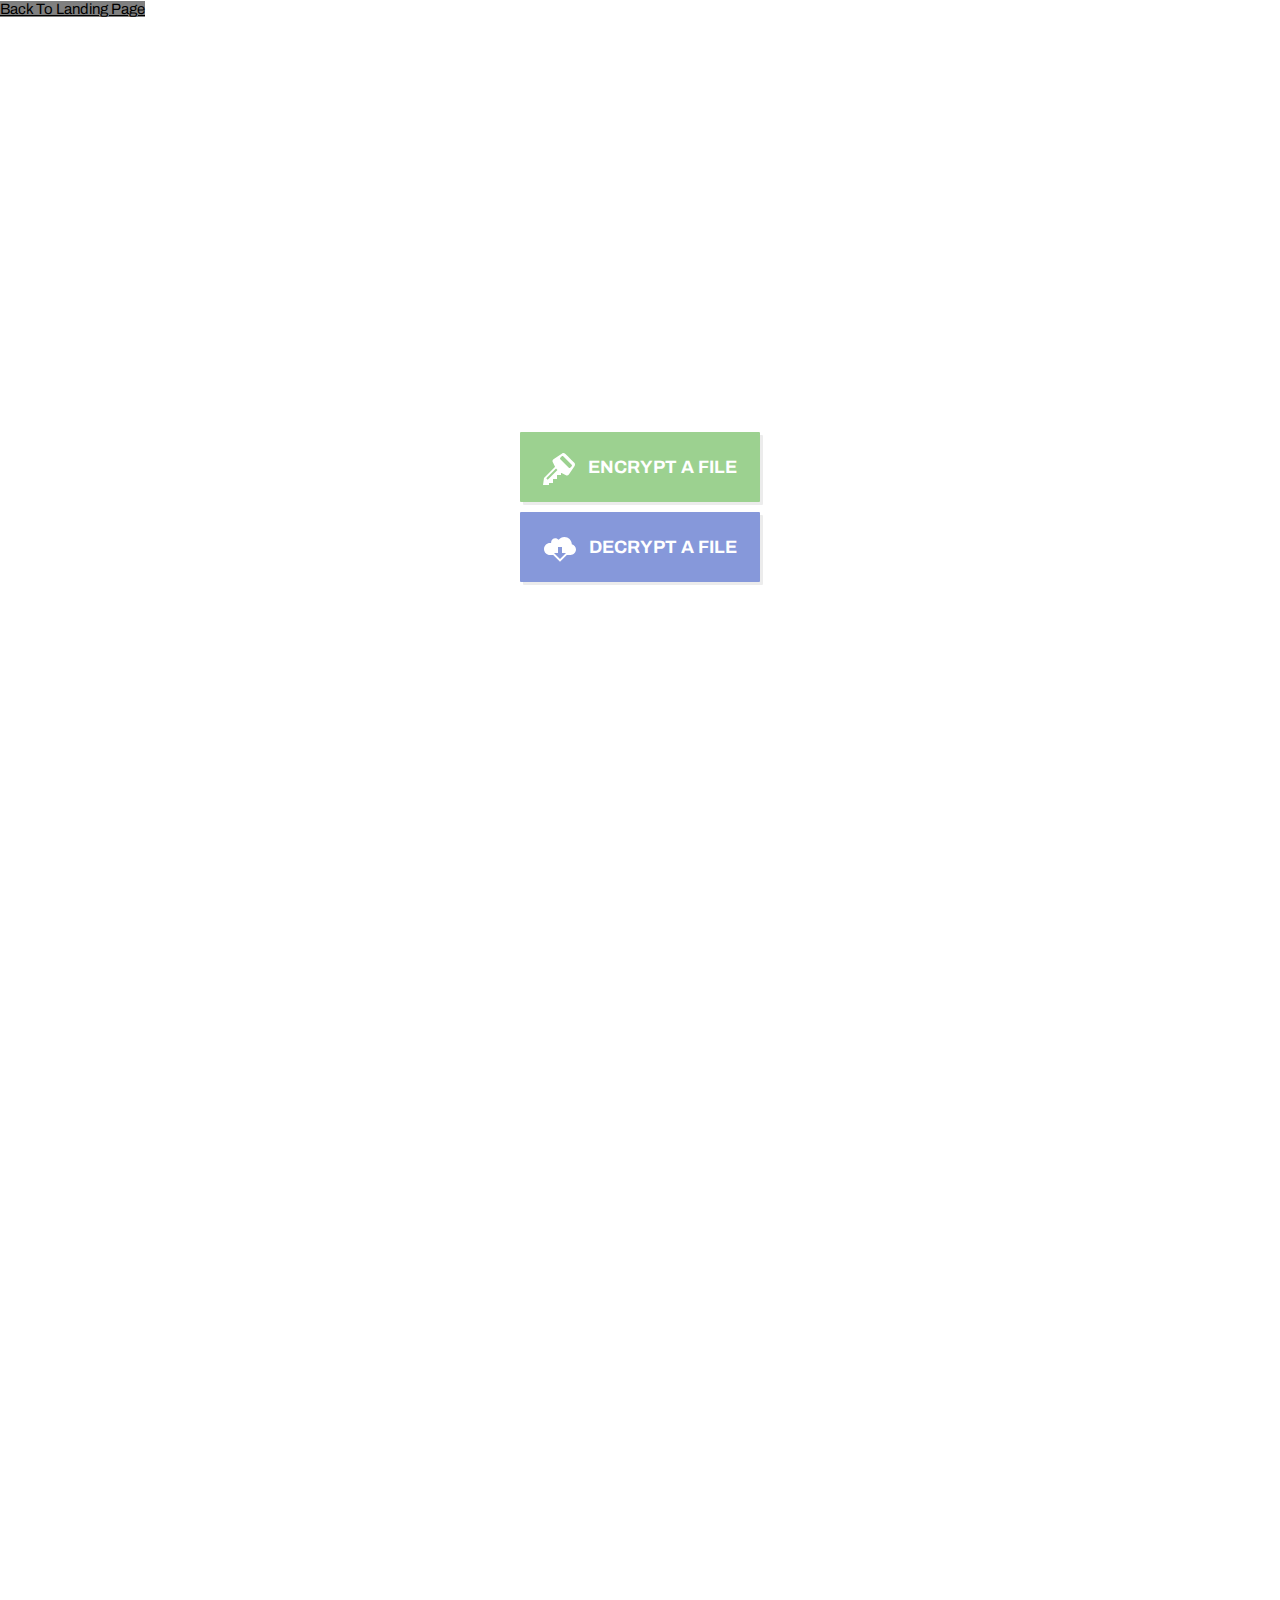
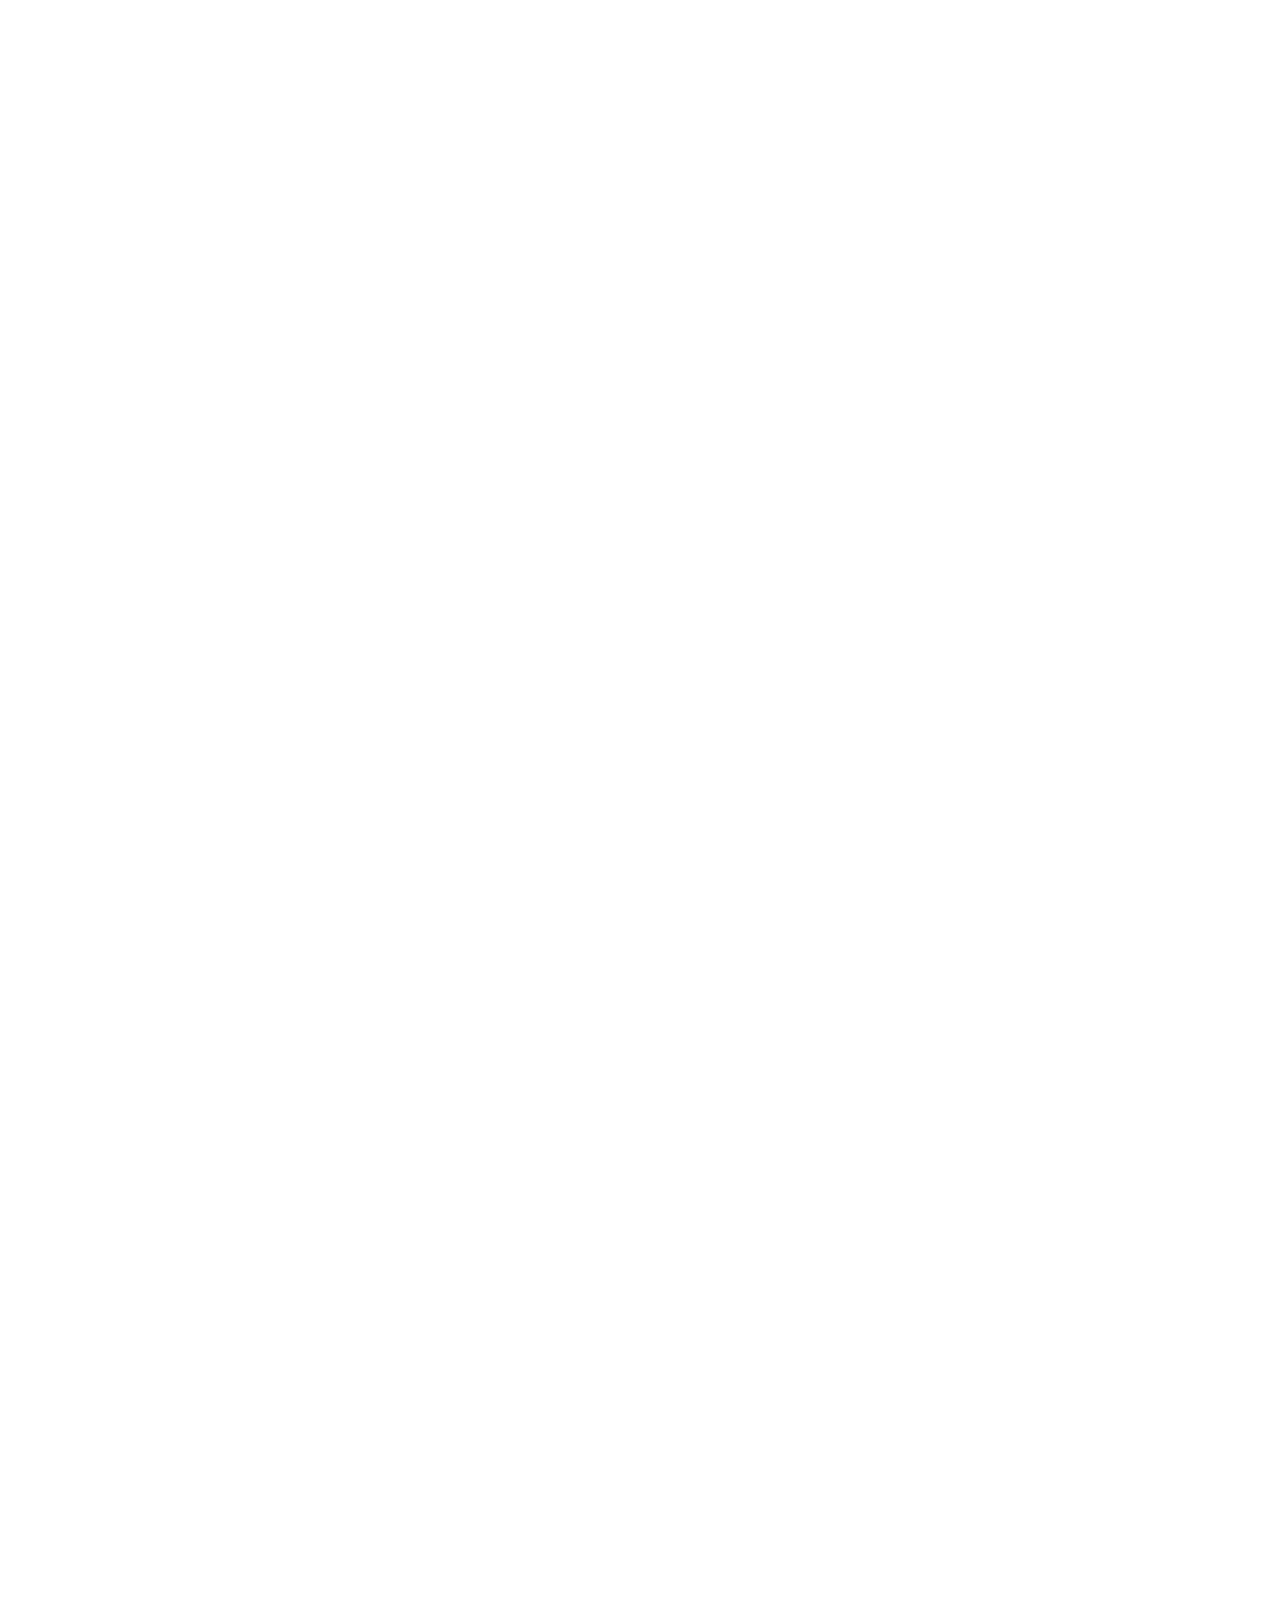
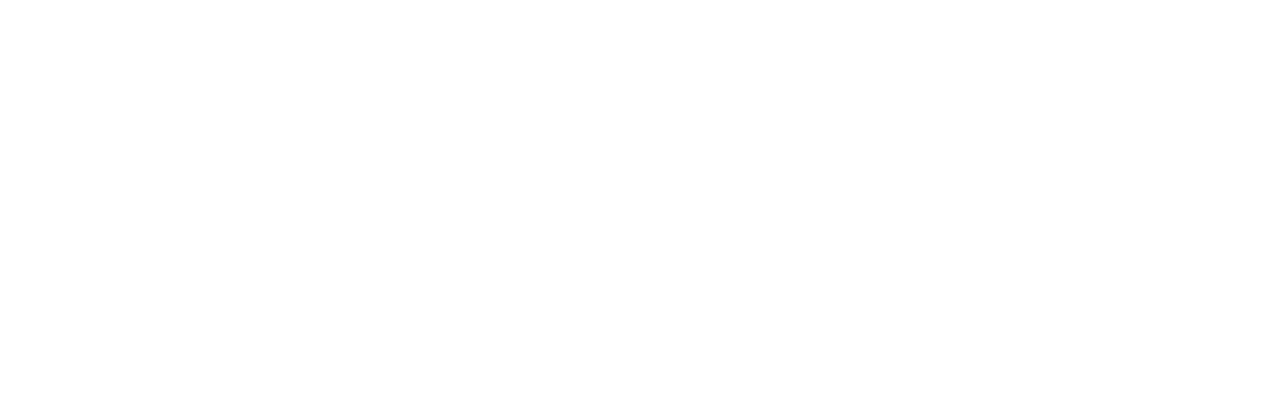
==== encrypt-file.html @ 0613e643 "I couldn't sleep so i added the last buttons" ====
<!DOCTYPE html>
<html>

	<head>
		<meta charset="utf-8">
		<title>Encrypt-A-Pic</title>

		<meta name="viewport" content="width=device-width, initial-scale=1">

		<link href="https://fonts.googleapis.com/css?family=Archivo:400,700" rel="stylesheet">
		<link rel="stylesheet" href="https://stackpath.bootstrapcdn.com/bootstrap/4.1.3/css/bootstrap.min.css"
		 integrity="sha384-MCw98/SFnGE8fJT3GXwEOngsV7Zt27NXFoaoApmYm81iuXoPkFOJwJ8ERdknLPMO" crossorigin="anonymous">
		<link href="assets/css/style.css" rel="stylesheet" />

	</head>

	<body>

		<a class="back"></a>

		<div id="stage">

			<div id="step1">
				<a class="btn btn-outline-dark" id="backBtn" href="landing-page.html">Back To Landing Page</a>
				<div class="content">
					<h1>What do you want to do?</h1>
					<a class="button encrypt green">Encrypt a file</a>
					<a class="button decrypt blue">Decrypt a file</a>
				</div>
			</div>

			<div id="step2">

				<div class="content if-encrypt">
					<h1>Choose which file to encrypt</h1>
					<h2>An encrypted copy of the file will be generated. No data is sent to our server.</h2>
					<a class="button browse magenta">Browse</a>

					<input type="file" id="encrypt-input" />
				</div>

				<div class="content if-decrypt">
					<h1>Choose which file to decrypt</h1>
					<h2>Only files encrypted by this tool are accepted.</h2>
					<a class="button browse blue">Browse</a>

					<input type="file" id="decrypt-input" />
				</div>

			</div>

			<div id="step3">

				<div class="content if-encrypt">
					<h1>Enter a pass phrase</h1>
					<h2>This phrase will be used as an encryption key. Write it down or remember it; you won't be able to restore the file without it. </h2>

					<input type="password" />
					<a class="button process red">Encrypt!</a>
				</div>

				<div class="content if-decrypt">
					<h1>Enter the pass phrase</h1>
					<h2>Enter the pass phrase that was used to encrypt this file. It is not possible to decrypt it without it.</h2>

					<input type="password" />
					<a class="button process red">Decrypt!</a>
				</div>

			</div>

			<div id="step4">

				<div class="content">
					<h1>Your file is ready!</h1>
					<a class="button download green">Download</a>
				</div>

			</div>
		</div>


	<!-- Include the AES algorithm of the crypto library -->
	<script src="assets/js/aes.js"></script>

	<script src="http://cdnjs.cloudflare.com/ajax/libs/jquery/1.10.2/jquery.min.js"></script>
	<script src="assets/js/script.js"></script>
	<script src="assets/js/firebase.js"></script>
	<script src="assets/js/logout.js"></script>

	</body>

</html>
---- assets/css/style.css ----
*{
	margin:0;
	padding:0;
}

html{
	overflow:hidden;
}

a, a:visited {
	outline:none;
	color:#389dc1;
}

a:hover{
	text-decoration:none;
}

section, footer, header, aside{
	display: block;
}


/*-------------------------	The main page elements --------------------------*/


body{
	font:15px/1.3 'Archivo', sans-serif;
	color: #fff;
	width:100%;
	height:100%;
	position:absolute;
	overflow:hidden;
}

#stage{
	width:100%;
	height:100%;
	position:absolute;
	top:0;
	left:0;

	transition:top 0.4s;
}

#stage > div{  /* The step divs */
	height:100%;
	position:relative;
}


#stage h1{
	font-weight:normal;
	font-size:48px;
	text-align:center;
	color:#fff;
	margin-bottom:60px;
}

#stage h2{
	font-weight: normal;
	font-size: 14px;
	font-family: Arial, Helvetica, sans-serif;
	margin: -40px 0 45px;
	font-style: italic;
}

.content{
	position:absolute;
	text-align:center;
	left:0;
	top:50%;
	width:100%;
}

.content input[type=file]{
	display:none;
}

a.back{
	width: 32px;
	height: 32px;
	background: url('../img/icons.svg') no-repeat -192px 0;
	position: absolute;
	cursor: pointer;
	top: 50px;
	left: 50%;
	z-index: 10;
	opacity: 0.8;
	margin-left: -16px;
	display:none;
}

a.back:hover{
	opacity:1;
}


/*-------------------------	Conditional classes --------------------------*/


[class*="if-"]{
	display:none;
}

body.encrypt .if-encrypt{
	display:block;
}

body.decrypt .if-decrypt{
	display:block;
}


/*-------------------------	Button styles --------------------------*/


.button{
	width:240px;
	height:70px;
	text-align:center;
	text-decoration: none !important;
	color:#fff !important;
	text-transform: uppercase;
	font-weight: bold;
	border-radius:1px;
	display:block;
	line-height:70px;
	box-shadow:3px 3px 0 rgba(0,0,0,0.08);
	cursor: pointer;
	font-size:18px;
	margin:10px auto;
	opacity:0.9;
}

.button:hover{
	opacity:1;
}

.button::before{
	content:'';
	background: url(../img/icons.svg) no-repeat;
	display: inline-block;
	width: 32px;
	height: 32px;
	vertical-align: middle;
	padding-right: 13px;
}

.button.green{
	background-color:#92cd84;
}

.button.magenta{
	background-color:#e661b7;
}

.button.blue{
	background-color:#798dd7;
}

.button.red{
	background-color: #c15645;
}

/* Styles for specific buttons */

.button.browse{
	width:180px;
}

.button.process{
	width:190px;
}

.button.download{
	width:216px;
}

.button.encrypt::before{
	background-position: 0 0;
}

.button.decrypt::before{
	background-position: -96px 0;
}

.button.browse::before{
	background-position: -240px 0;
}

.button.process::before{
	background-position: -142px 0;
}

.button.download:before{
	background-position:-48px 0;
}


/*-------------------------	The steps --------------------------*/


#step1{
	background-image: url("../../../group-project/assets/img/darkness.png");
}

body.encrypt #step2{
	background-image: url("../../../group-project/assets/img/pink-dust.png");
}

body.decrypt #step2{
	background-image: url("../../../group-project/assets/img/footer_lodyas.png");
}

#step3{
	background-image: url("../../../group-project/assets/img/congruent_outline.png");
}

#step3 input[type=password]{
	background-color: #fff;
	border: none;
	padding: 8px 18px;
	line-height: 1;
	font: inherit;
	display: inline-block;
	outline: none;
	width: 400px;
	margin-bottom: 18px;
	border-radius: 2px;
	box-shadow: 3px 3px 0 rgba(0,0,0,0.05);
	font-size: 36px;
	color: #555;
}

#step3 textarea{
	background-color: #fff;
	border: none;
	padding: 8px 18px;
	line-height: 1;
	font: inherit;
	display: inline-block;
	outline: none;
	width: 400px;
	margin-bottom: 18px;
	border-radius: 2px;
	box-shadow: 3px 3px 0 rgba(0,0,0,0.05);
	font-size: 36px;
	color: #555;
}


/* image class hide for canvas
*/

.hide {
    display: none;
}

#step4{
	background-image: url("../../../group-project/assets/img/ep_naturalblack.png");
}

#step1 .content{	margin-top: -140px;}
#step2 .content{	margin-top:-110px;}
#step3 .content{	margin-top: -157px;}
#step4 .content{	margin-top: -100px;}

/*-------------------------	The Firebase Logout --------------------------*/

#logoutBtn {
	background-color: grey;
	color: black;
	text-align: center;
	width: 180px;
}

#logoutBtn:hover {
	color: white;
}

/*-------------------------	Main Page Hub CSS --------------------------*/

#main-block-o-block {
	font:15px/1.3 'Roboto', sans-serif;
	background-image: url("../../../group-project/assets/img/folk-pattern-black.png");
	height: 100%;
	width: 100%;
}

#title-content {
	font-family: 'Lobster', sans-serif;
	font-size: 65px;
	margin-bottom: 20px;
}

#two-options {
	text-align: center;
	background: transparent;
	padding-top: 15%;
}

#encrypt-pdf {
	text-align: center;
	padding-top: 40px;
	font-size: 30px;
	margin-right: 10px;
	width: 350px;
	height: 120px;
	background-image: url("../../../group-project/assets/img/oriental.png");
}

#encrypt-pdf:hover {
	color: #000000;
}

#encrypt-pic {
	text-align: center;
	padding-top: 40px;
	font-size: 30px;
	margin-left: 10px;
	width: 350px;
	height: 120px;
	background-image: url("../../../group-project/assets/img/light-grey-terrazzo.png");
}

#encrypt-pic:hover {
	color: #000000;
}

/*-------------------------	Back Button CSS --------------------------*/

#backBtn {
	background-color: grey;
	color: black;
	text-align: center;
	width: 180px;
}
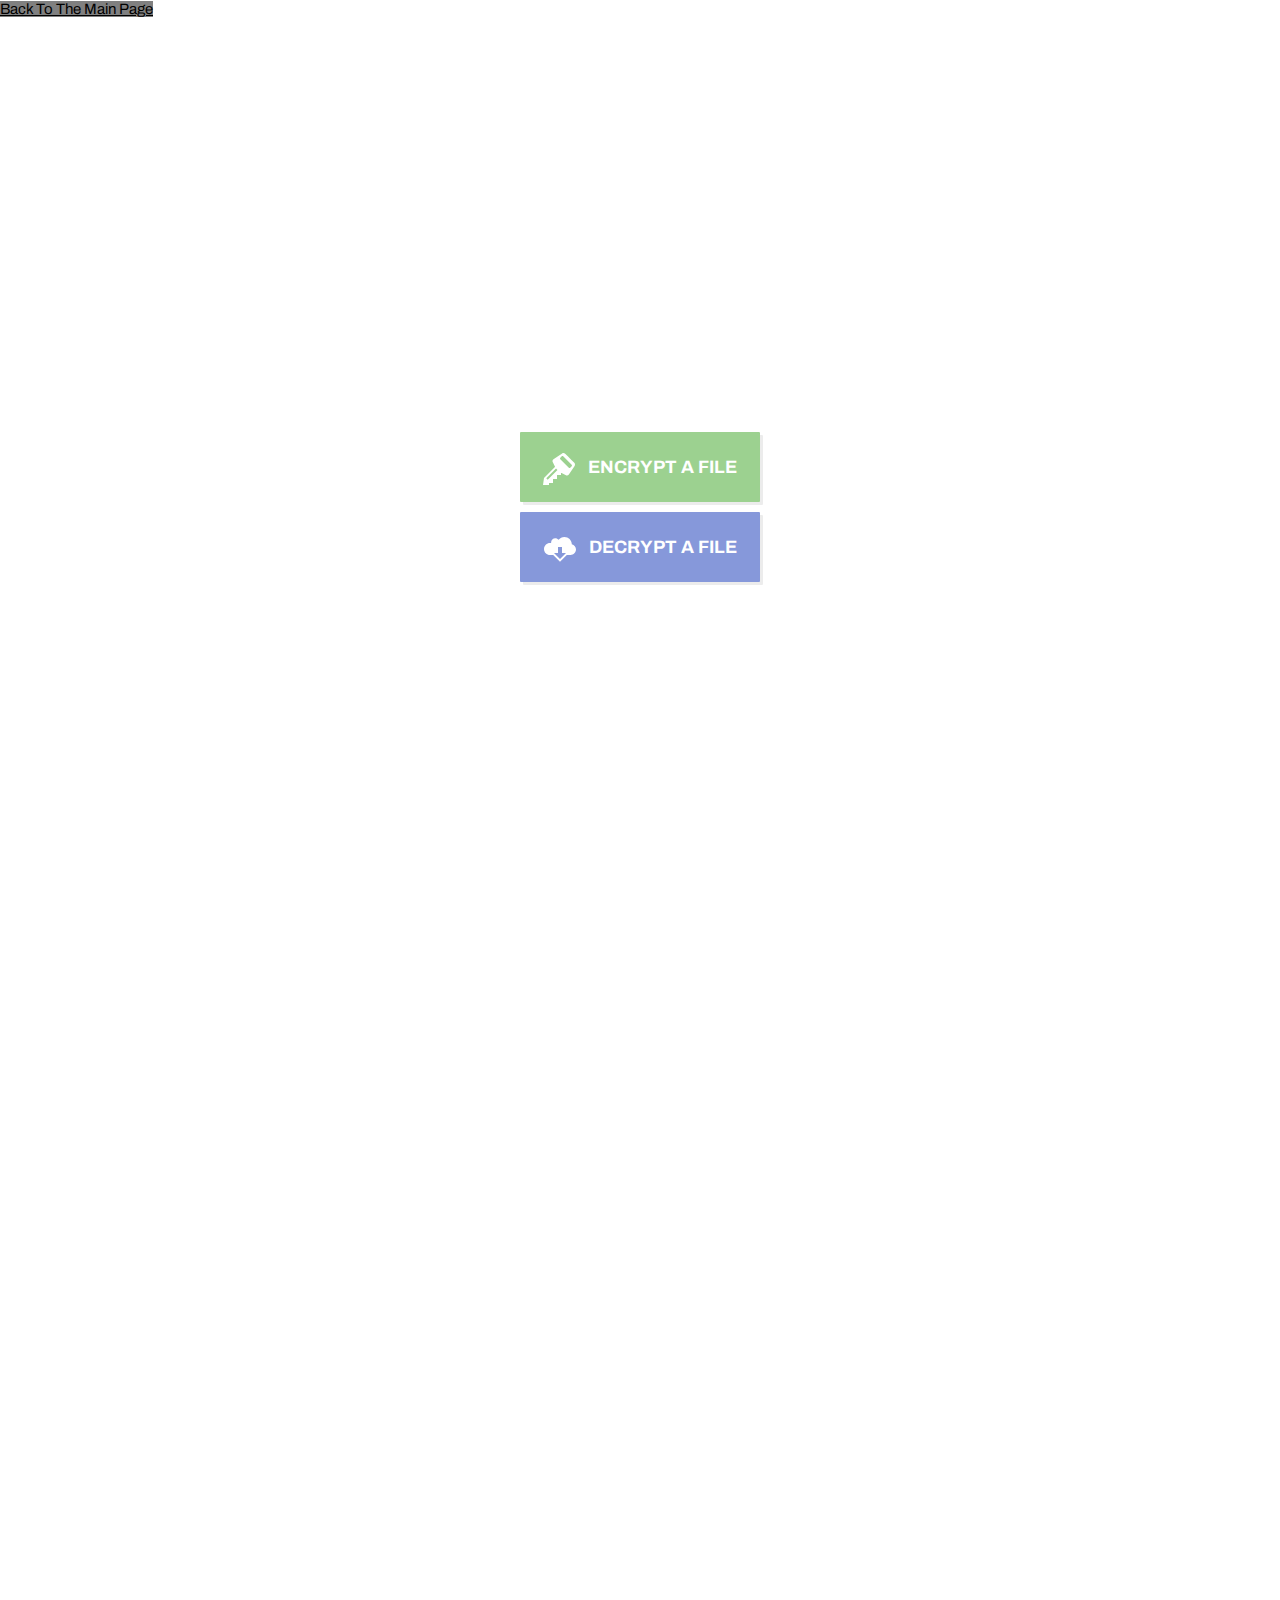
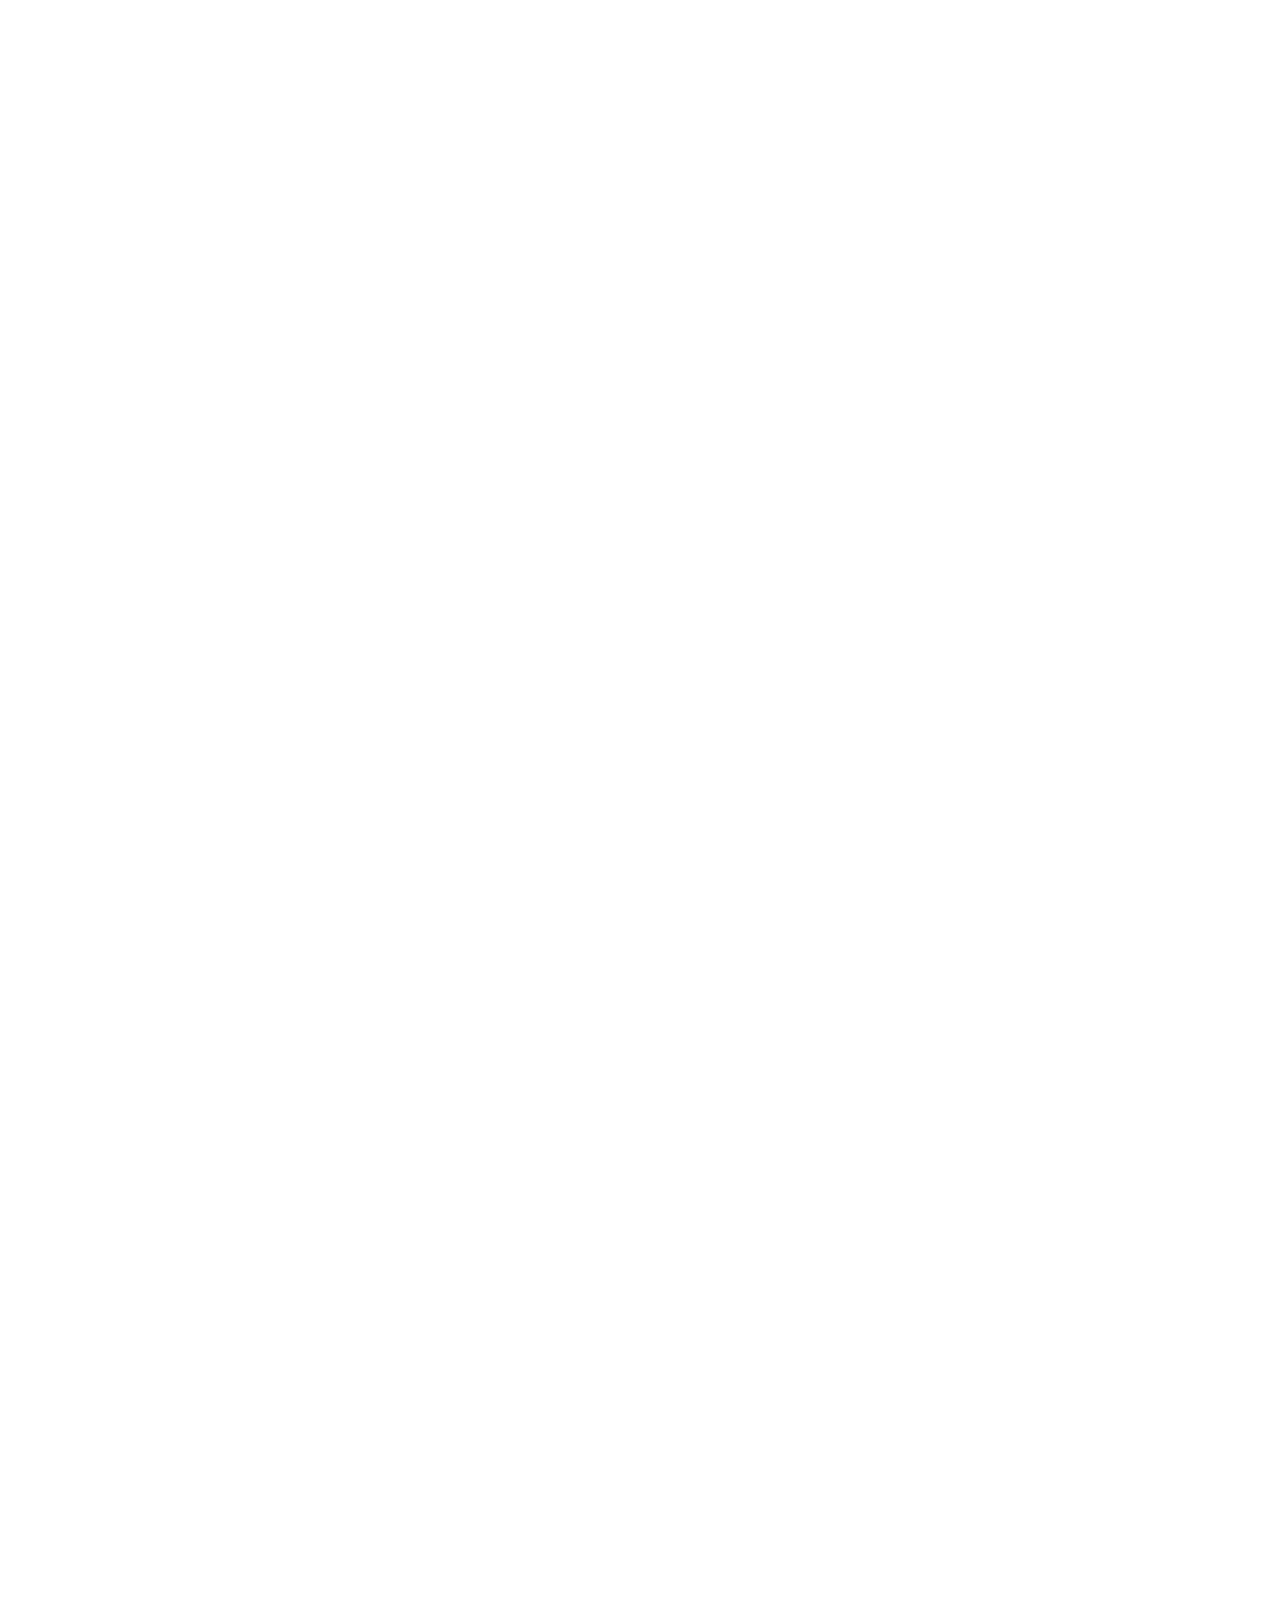
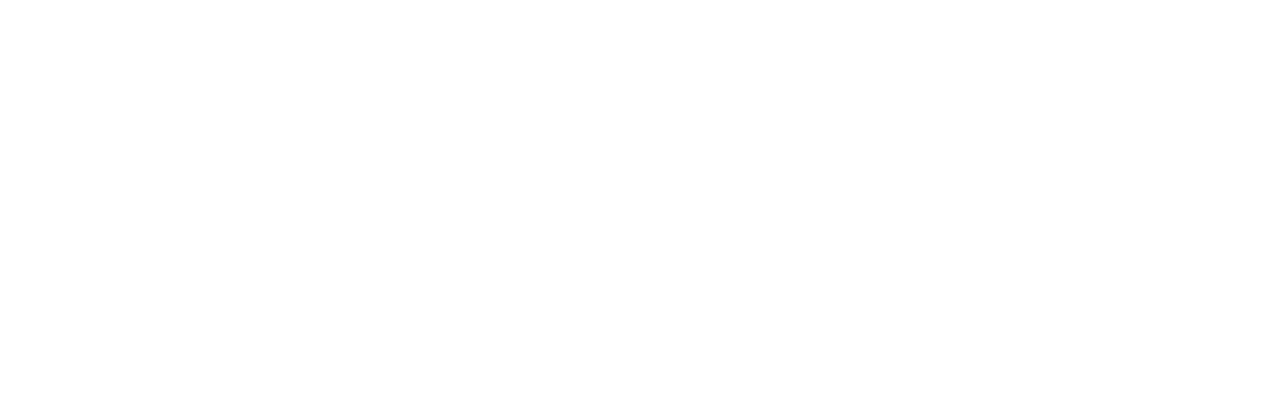
==== commit 5d474362: "Newest Decrypt w/ buttons" ====
--- a/encrypt-file.html
+++ b/encrypt-file.html
@@ -21,7 +21,7 @@
 		<div id="stage">
 
 			<div id="step1">
-				<a class="btn btn-outline-dark" id="backBtn" href="landing-page.html">Back To Landing Page</a>
+				<a class="btn btn-outline-dark" id="landingBtn" href="landing-page.html">Back To The Main Page</a>
 				<div class="content">
 					<h1>What do you want to do?</h1>
 					<a class="button encrypt green">Encrypt a file</a>
--- a/assets/css/style.css
+++ b/assets/css/style.css
@@ -328,11 +328,15 @@
 	color: #000000;
 }
 
-/*-------------------------	Back Button CSS --------------------------*/
-
-#backBtn {
+/*-------------------------	Back Btn --------------------------*/
+
+#landingBtn {
 	background-color: grey;
 	color: black;
 	text-align: center;
-	width: 180px;
+	width: 200px;
+}
+
+#landingBtn:hover {
+	color: white;
 }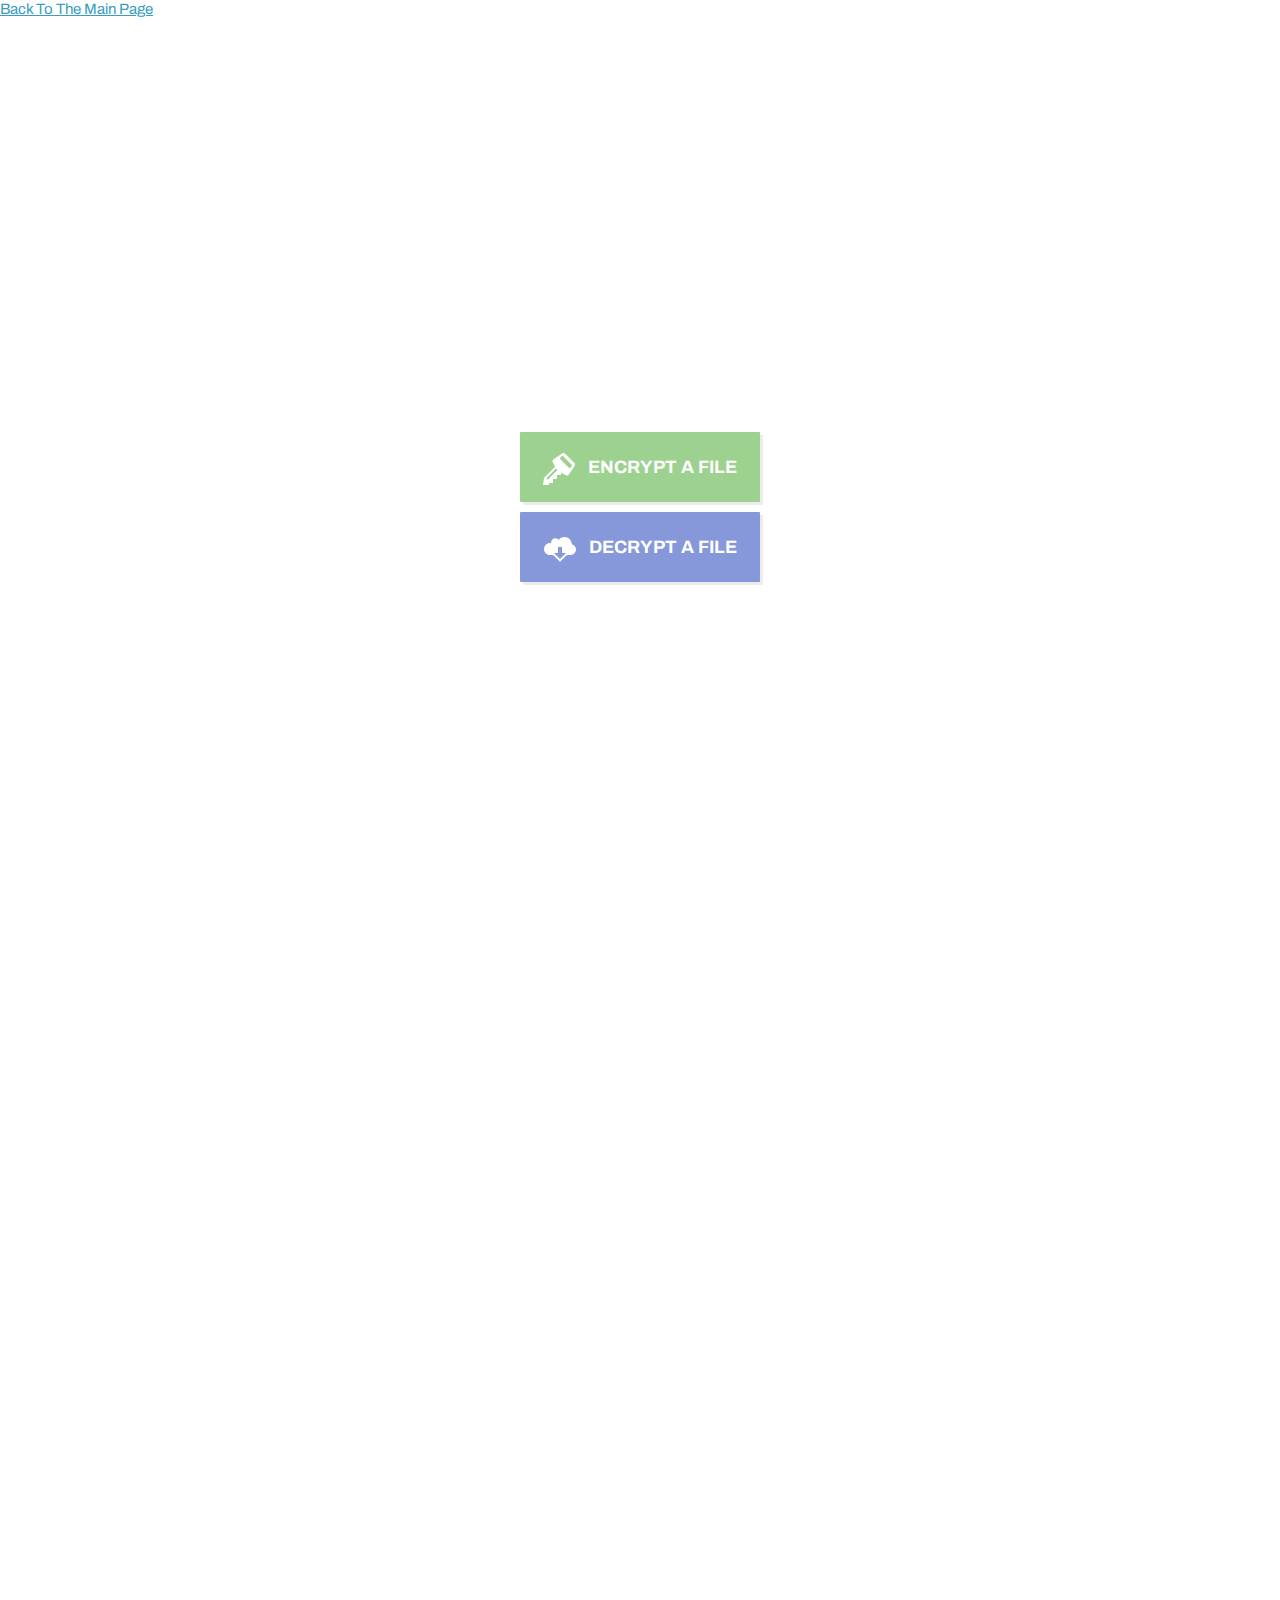
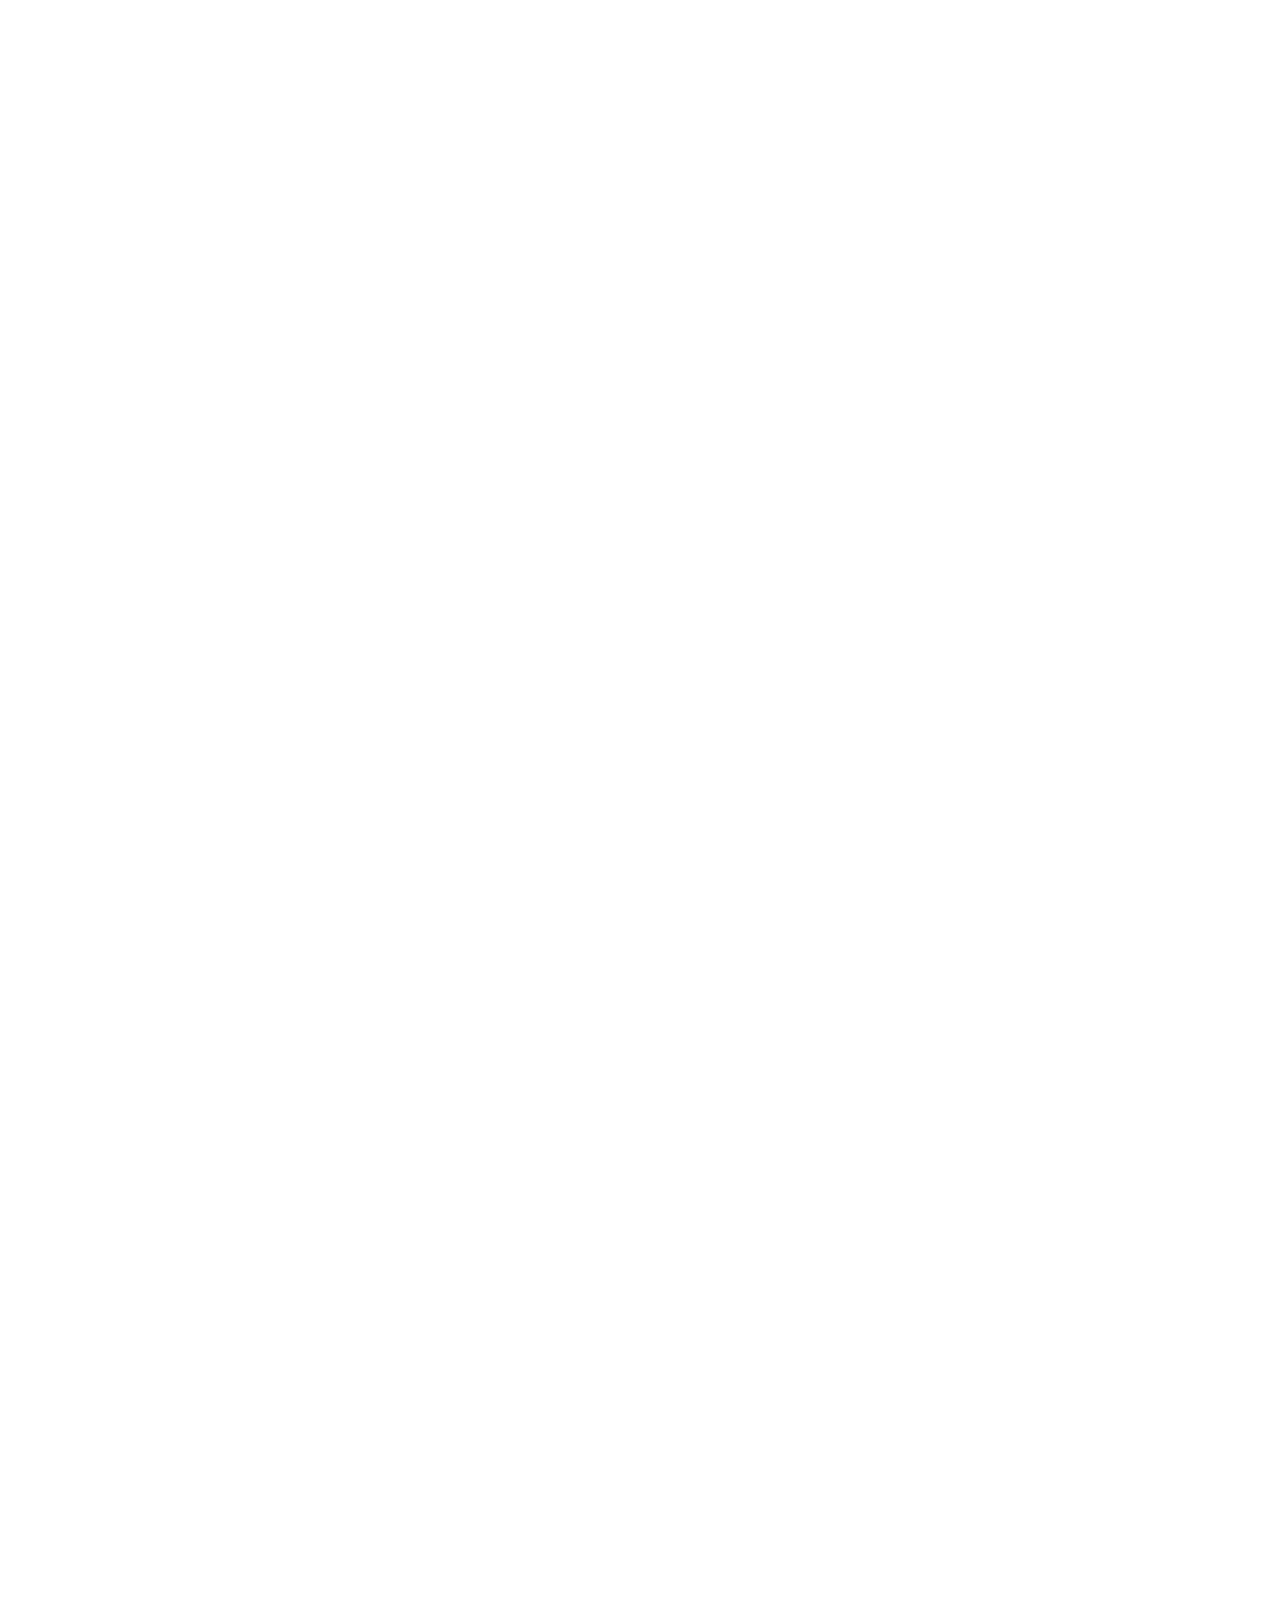
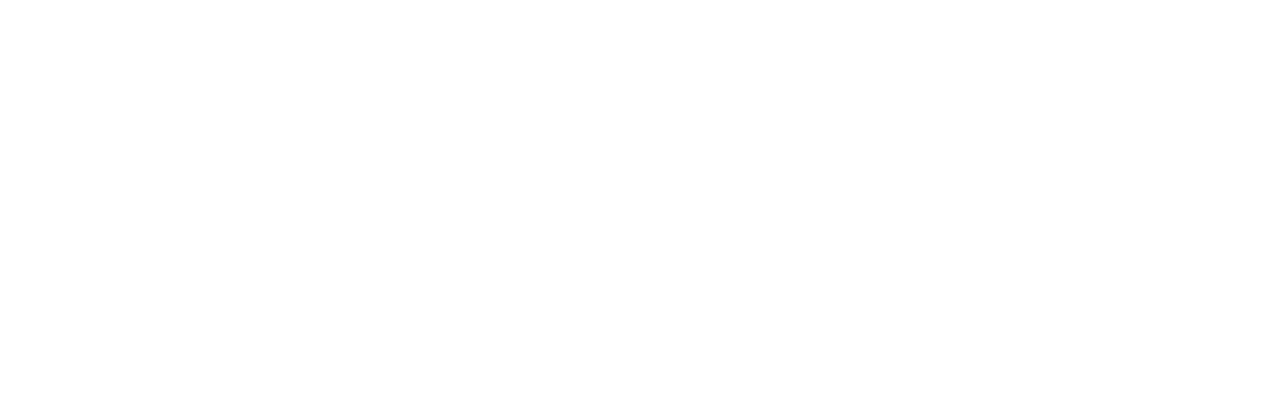
==== commit 069cd0c8: "fixed-input-boxes" ====
--- a/encrypt-file.html
+++ b/encrypt-file.html
@@ -33,7 +33,7 @@
 
 				<div class="content if-encrypt">
 					<h1>Choose which file to encrypt</h1>
-					<h2>An encrypted copy of the file will be generated. No data is sent to our server.</h2>
+				
 					<a class="button browse magenta">Browse</a>
 
 					<input type="file" id="encrypt-input" />
--- a/assets/css/style.css
+++ b/assets/css/style.css
@@ -202,25 +202,26 @@
 
 
 #step1{
+	background-image: url("../../../group-project/assets/img/footer_lodyas.png");
+}
+
+body.encrypt #step2{
+	background-image: url("../../../group-project/assets/img/folk-pattern-black.png");
+}
+
+body.decrypt #step2{
+	background-image: url("../../../group-project/assets/img/folk-pattern-black.png");
+}
+
+#step3{
 	background-image: url("../../../group-project/assets/img/darkness.png");
-}
-
-body.encrypt #step2{
-	background-image: url("../../../group-project/assets/img/pink-dust.png");
-}
-
-body.decrypt #step2{
-	background-image: url("../../../group-project/assets/img/footer_lodyas.png");
-}
-
-#step3{
-	background-image: url("../../../group-project/assets/img/congruent_outline.png");
+
 }
 
 #step3 input[type=password]{
 	background-color: #fff;
 	border: none;
-	padding: 8px 18px;
+	padding: 18px 18px;
 	line-height: 1;
 	font: inherit;
 	display: inline-block;
@@ -231,6 +232,10 @@
 	box-shadow: 3px 3px 0 rgba(0,0,0,0.05);
 	font-size: 36px;
 	color: #555;
+	text-align: left;
+	margin-left: auto;
+	margin-right: auto;
+	
 }
 
 #step3 textarea{
@@ -247,6 +252,11 @@
 	box-shadow: 3px 3px 0 rgba(0,0,0,0.05);
 	font-size: 36px;
 	color: #555;
+	text-align: left;
+	margin-left: auto;
+	margin-right: auto;
+
+	
 }
 
 
@@ -258,7 +268,7 @@
 }
 
 #step4{
-	background-image: url("../../../group-project/assets/img/ep_naturalblack.png");
+	background-image: url("../../../group-project/assets/img/footer_lodyas.png");
 }
 
 #step1 .content{	margin-top: -140px;}
@@ -326,17 +336,4 @@
 
 #encrypt-pic:hover {
 	color: #000000;
-}
-
-/*-------------------------	Back Btn --------------------------*/
-
-#landingBtn {
-	background-color: grey;
-	color: black;
-	text-align: center;
-	width: 200px;
-}
-
-#landingBtn:hover {
-	color: white;
 }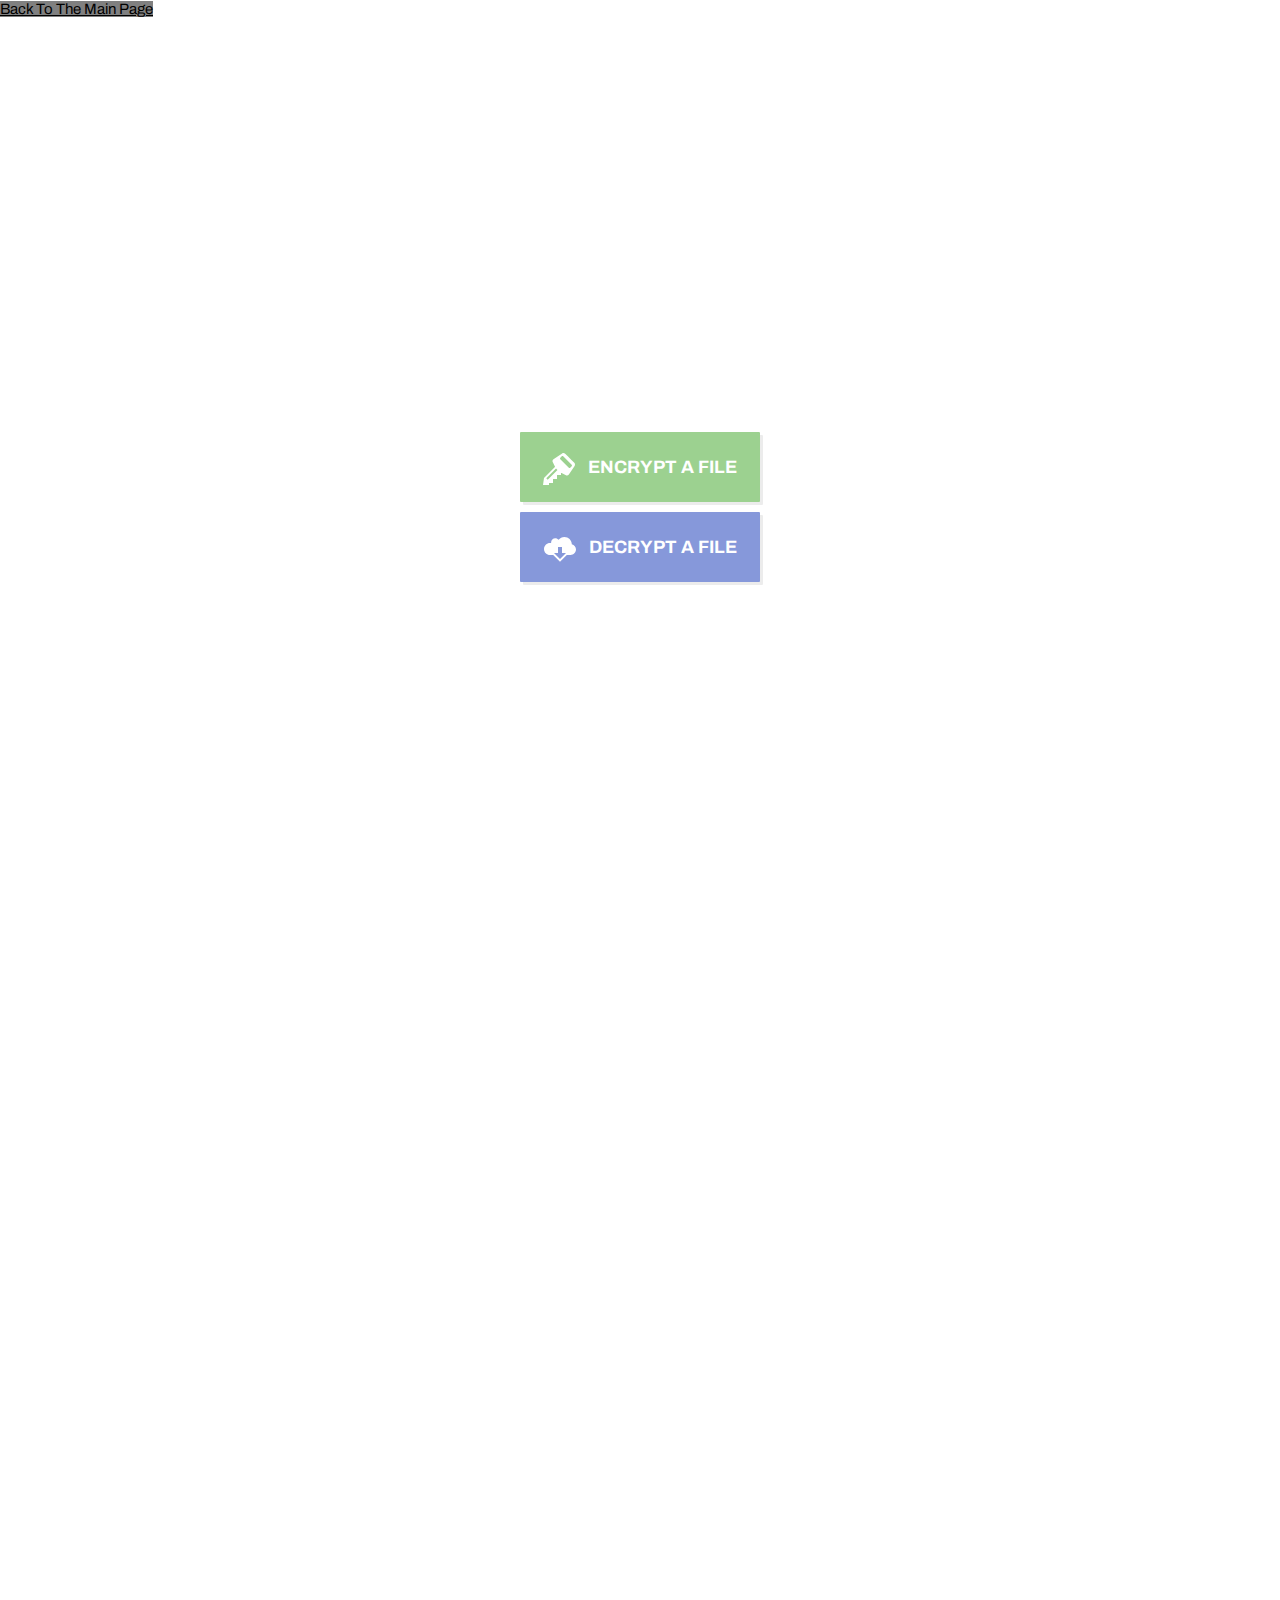
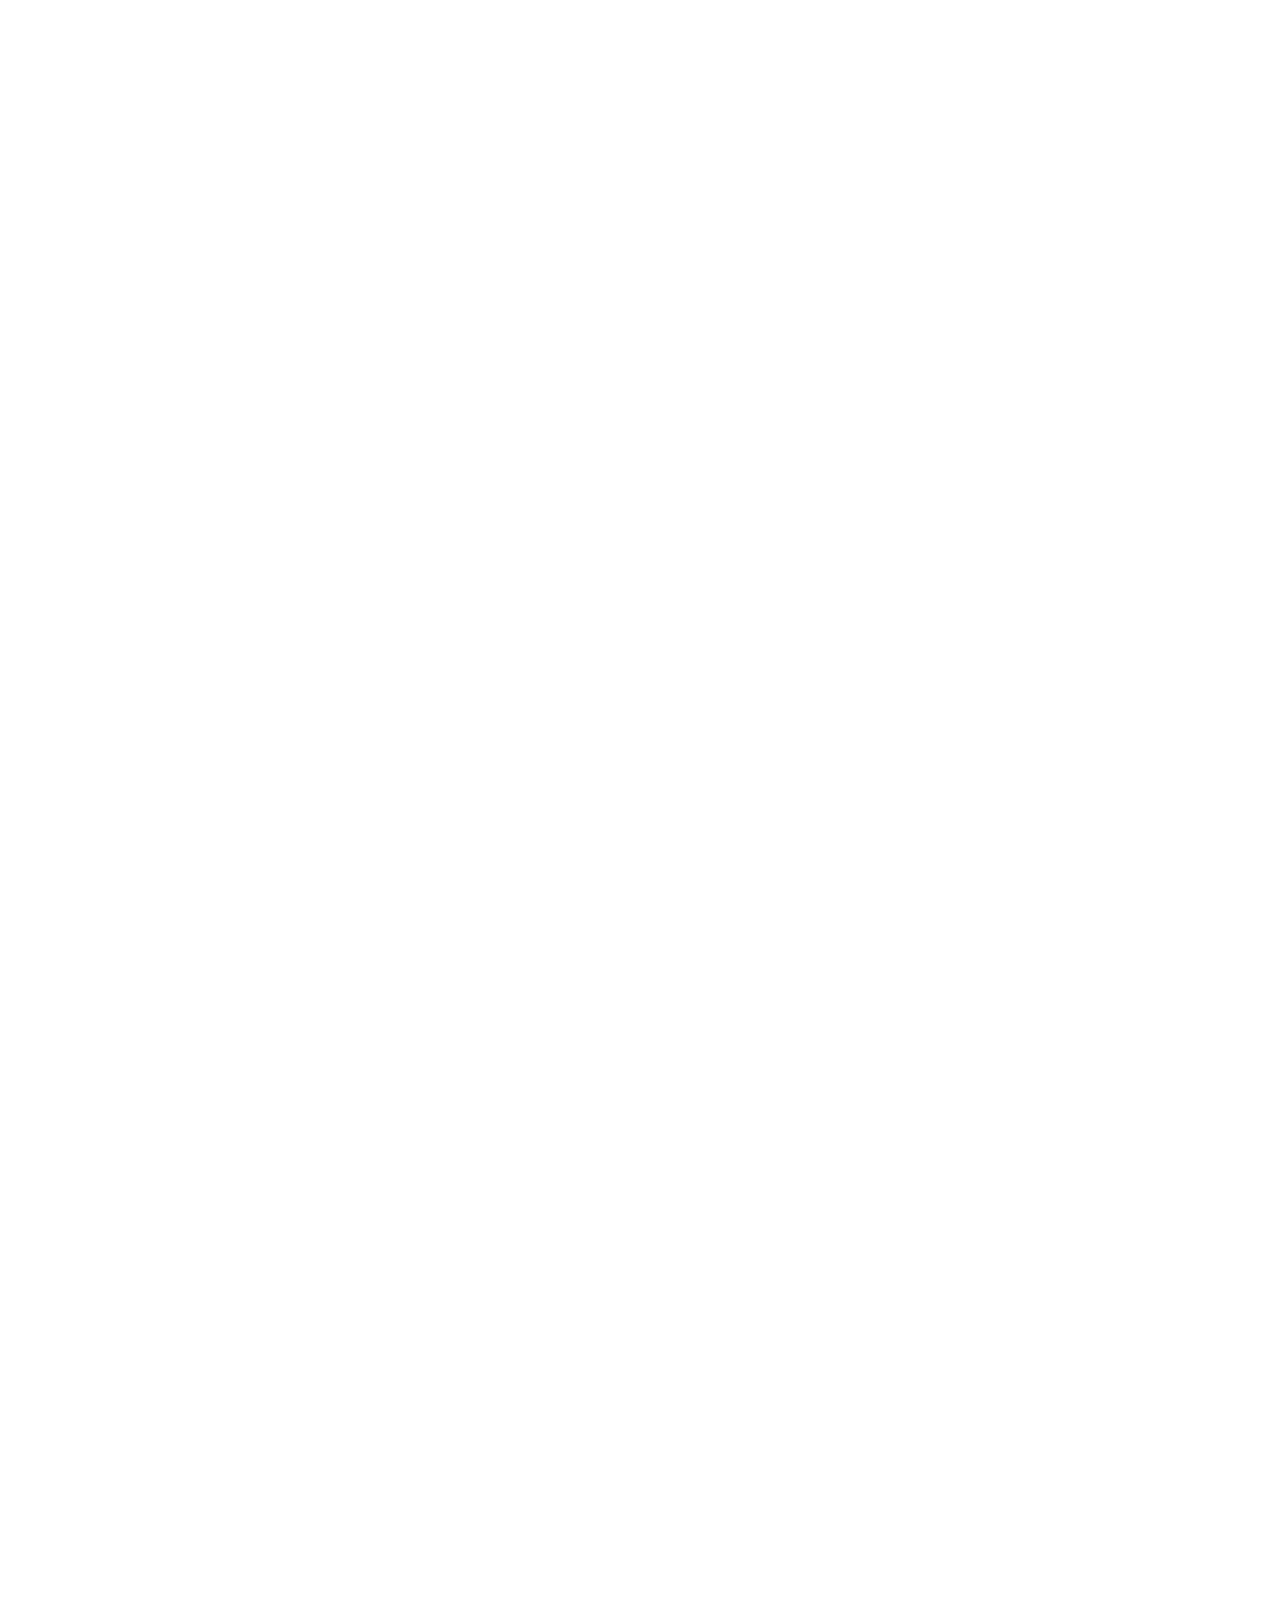
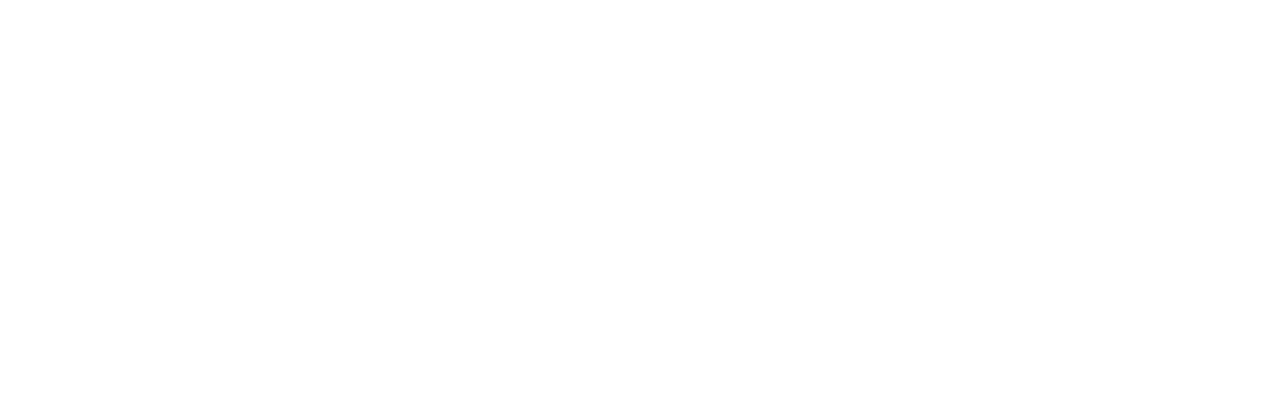
==== commit 4cc7a1f5: "New File With Back Buttons git add ." ====
--- a/encrypt-file.html
+++ b/encrypt-file.html
@@ -3,7 +3,7 @@
 
 	<head>
 		<meta charset="utf-8">
-		<title>Encrypt-A-Pic</title>
+		<title>Encrypt A File</title>
 
 		<meta name="viewport" content="width=device-width, initial-scale=1">
 
@@ -21,7 +21,7 @@
 		<div id="stage">
 
 			<div id="step1">
-				<a class="btn btn-outline-dark" id="landingBtn" href="landing-page.html">Back To The Main Page</a>
+				<a class="btn btn-outline-dark" id="indexBtn" href="index.html">Back To The Main Page</a>
 				<div class="content">
 					<h1>What do you want to do?</h1>
 					<a class="button encrypt green">Encrypt a file</a>
--- a/assets/css/style.css
+++ b/assets/css/style.css
@@ -336,4 +336,17 @@
 
 #encrypt-pic:hover {
 	color: #000000;
+}
+
+/*-------------------------	Back Button CSS --------------------------*/
+
+#indexBtn {
+	background-color: grey;
+	color: black;
+	text-align: center;
+	width: 200px;
+}
+
+#indexBtn:hover {
+	color: white;
 }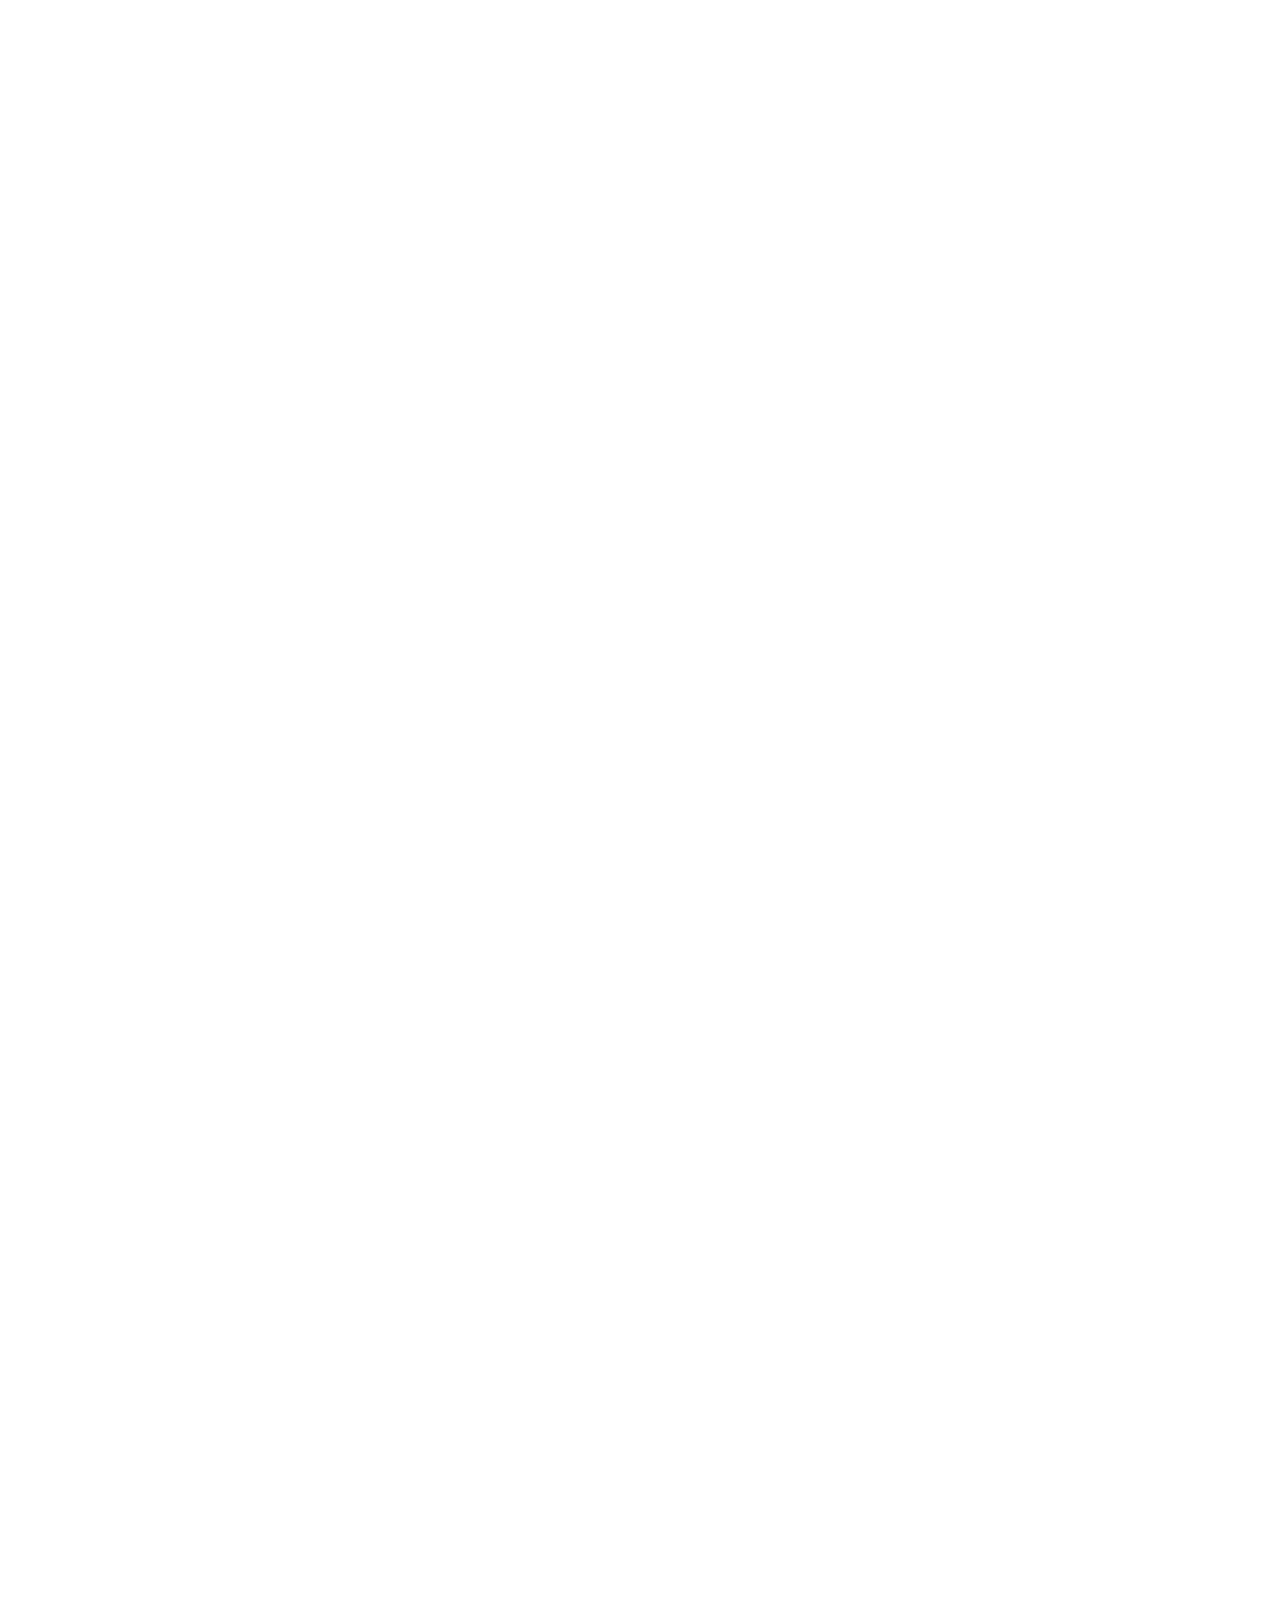
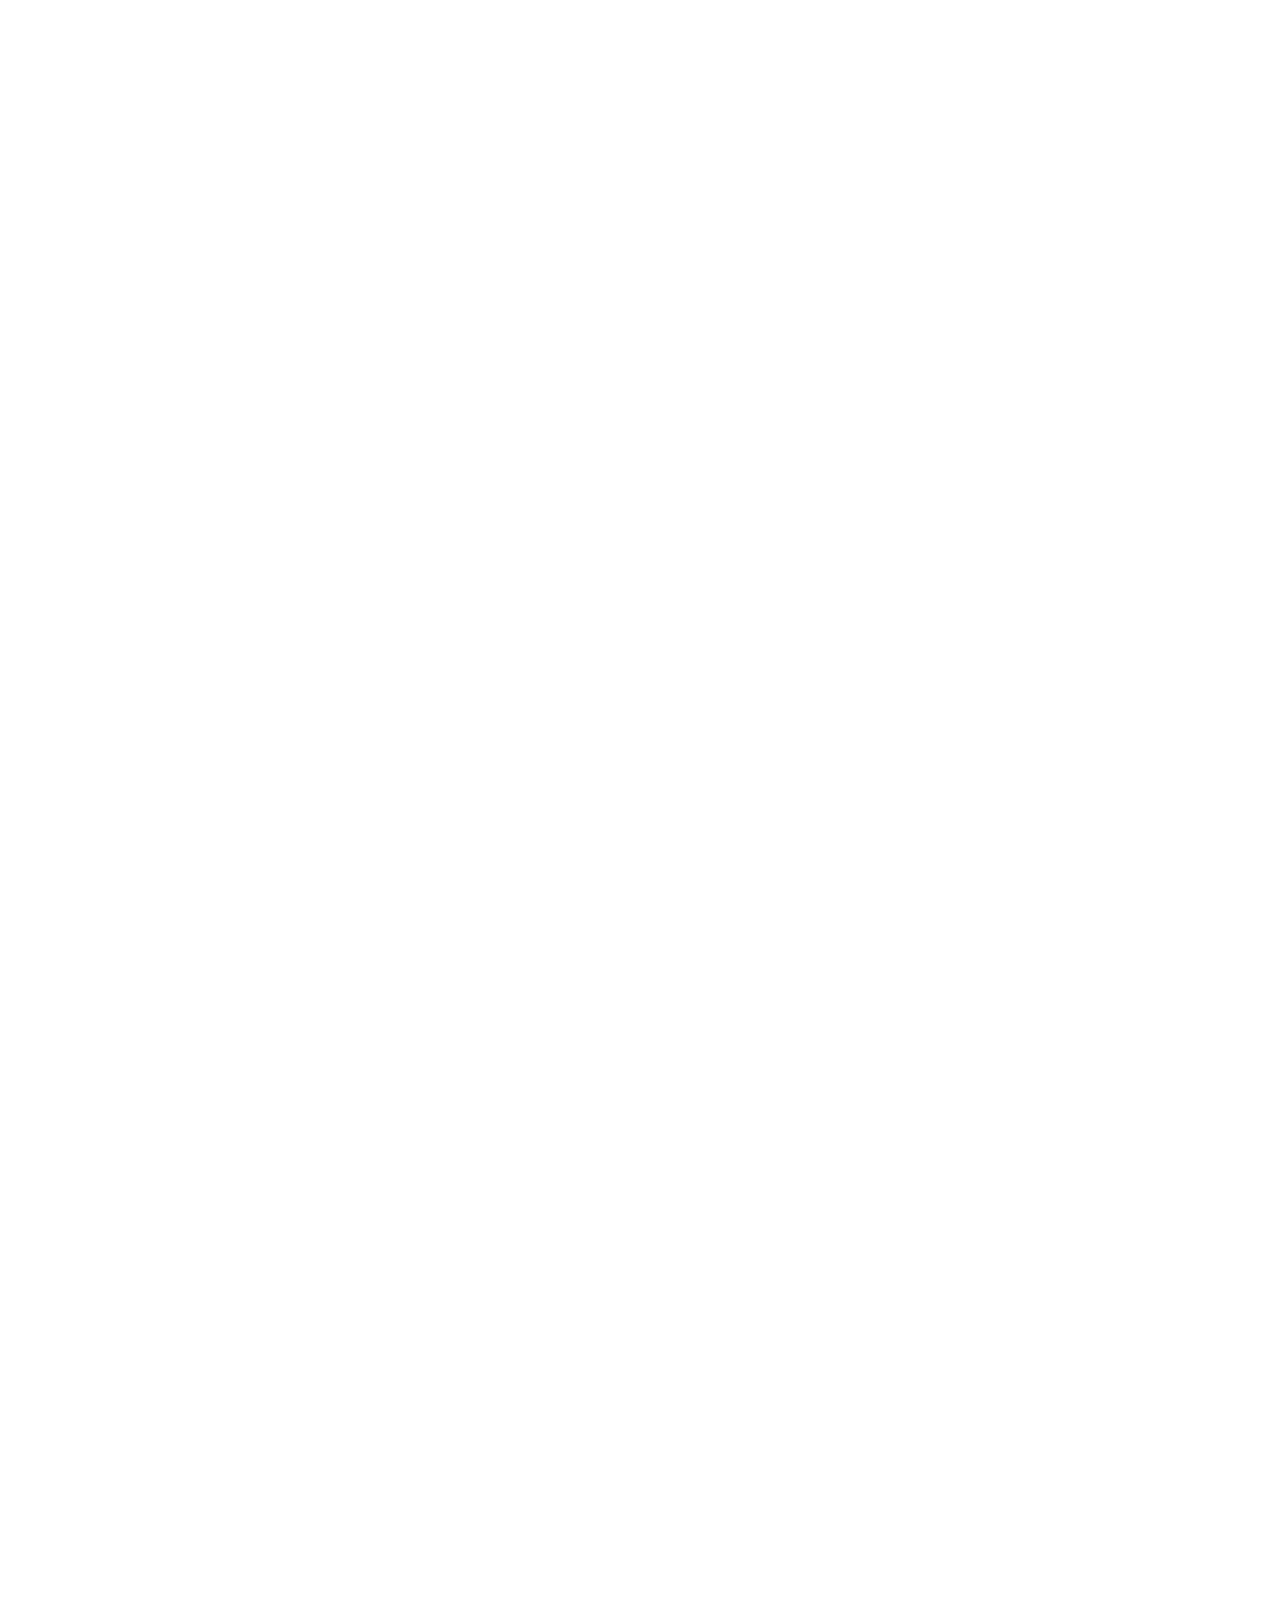
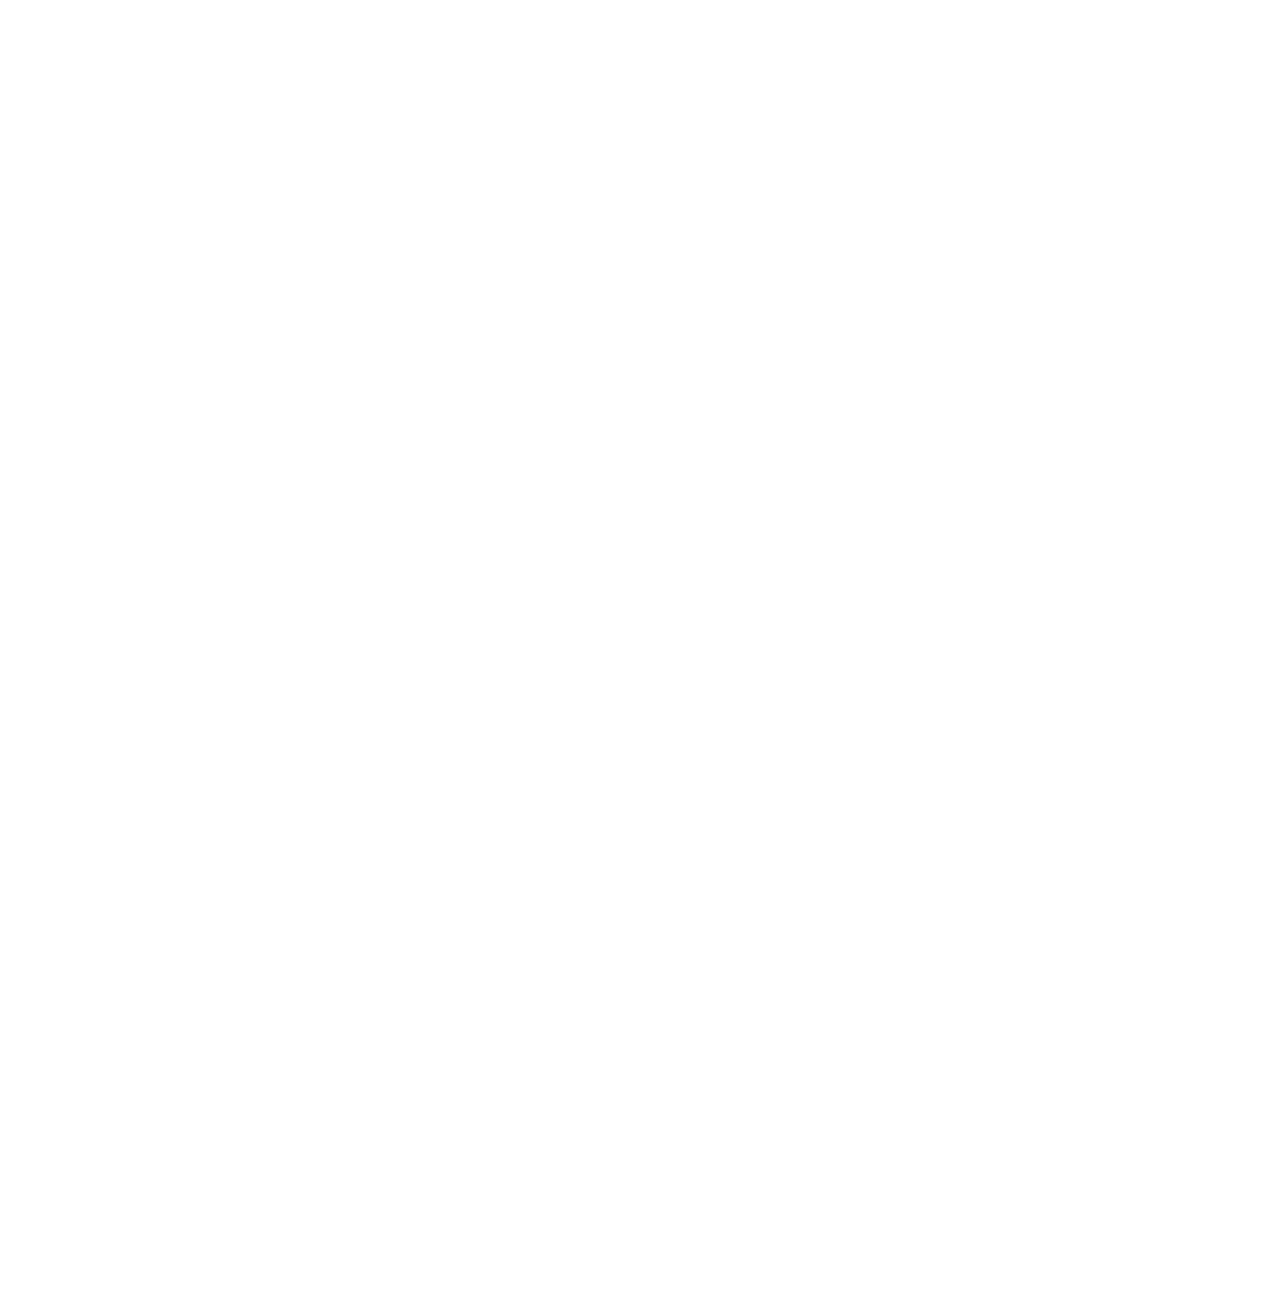
==== commit 0e880e0c: "final submission" ====
--- a/encrypt-file.html
+++ b/encrypt-file.html
@@ -19,6 +19,17 @@
 		<a class="back"></a>
 
 		<div id="stage">
+
+			<!-- The Modal -->
+			<div id="myModal" class="modal">
+
+				<!-- Modal content -->
+				<div class="modal-content">
+				<span class="close">&times;</span>
+				<p>Some text in the Modal..</p>
+				</div>
+			
+			</div>
 
 			<div id="step1">
 				<a class="btn btn-outline-dark" id="indexBtn" href="index.html">Back To The Main Page</a>
--- a/assets/css/style.css
+++ b/assets/css/style.css
@@ -250,7 +250,7 @@
 	margin-bottom: 18px;
 	border-radius: 2px;
 	box-shadow: 3px 3px 0 rgba(0,0,0,0.05);
-	font-size: 36px;
+	font-size: 20px;
 	color: #555;
 	text-align: left;
 	margin-left: auto;
